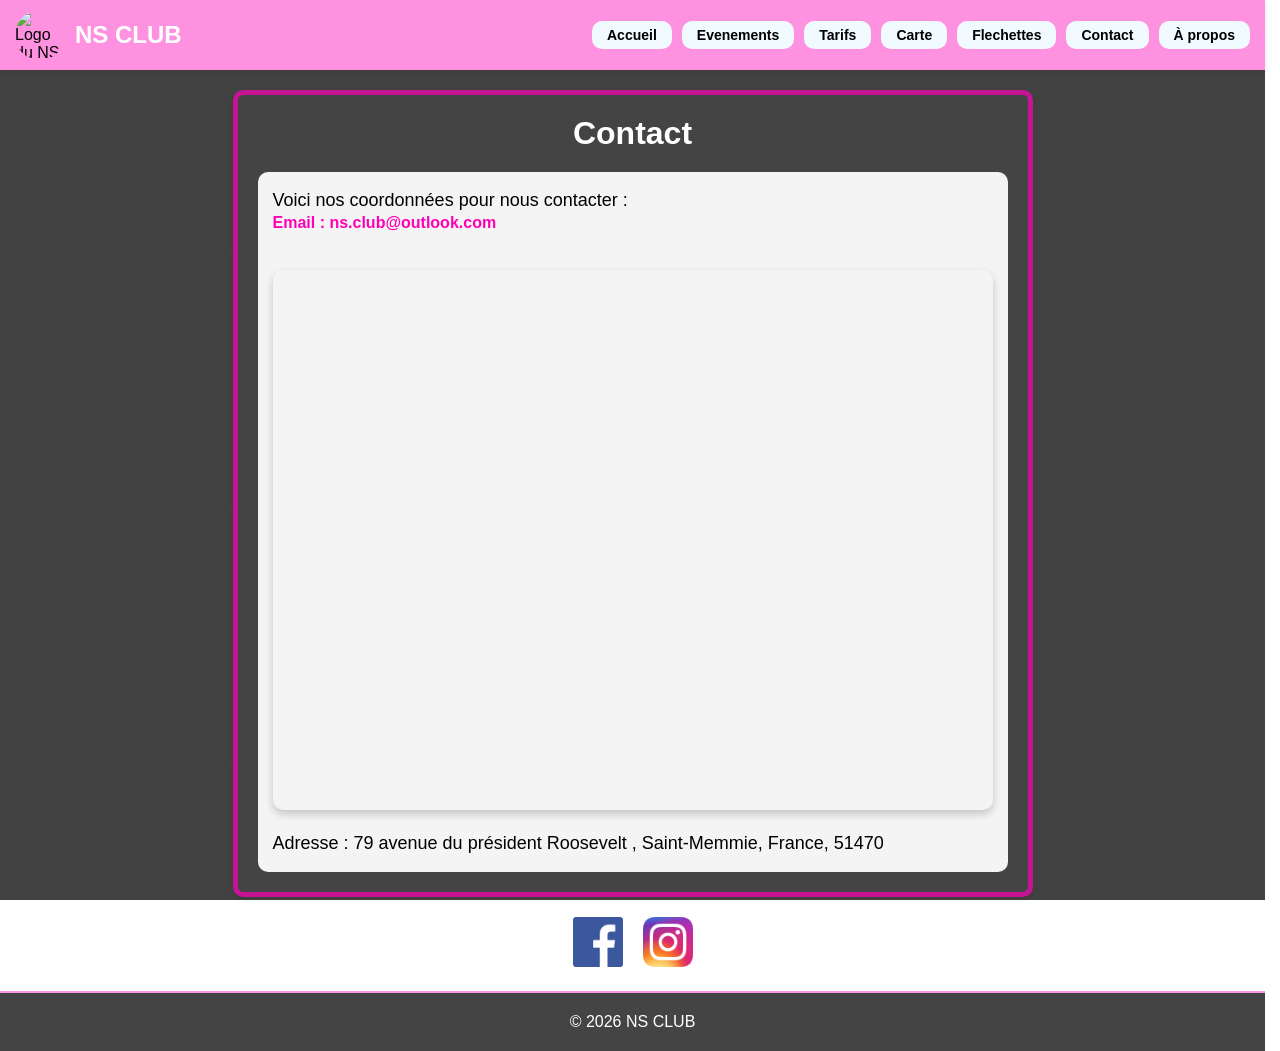
==== contact.html @ a3c2ae54 "24041737 Co-authored-by: Copilot <copilot@github.com>" ====
<!DOCTYPE html>
<html lang="fr">
<head>
    <meta charset="UTF-8">
    <meta name="viewport" content="width=device-width, initial-scale=1.0">
    <meta name="description" content="Contact NS CLUB">
    <title>NS CLUB - Contact</title>
    <link rel="stylesheet" href="style.css">
</head>
<body>
    <header>
        <div class="logo-title">
            <img src="ressources/logo.jpg" alt="Logo du NS CLUB" class="logo">
            <h1>NS CLUB</h1>
        </div>
        <button class="menu-toggle" id="menuToggle" aria-label="Menu">
            <span></span>
            <span></span>
            <span></span>
        </button>
        <nav id="navbar">
            <ul>
                <li><a href="index.html">Accueil</a></li>
                <li><a href="events.html">Evenements</a></li>
                <li><a href="prices.html">Tarifs</a></li>
                <li><a href="card.html">Carte</a></li>
                <li><a href="darts.html">Flechettes</a></li>
                <li><a href="contact.html">Contact</a></li>
                <li><a href="about.html">À propos</a></li>
            </ul>
        </nav>
    </header>
    
    <main>
        <div class="container">
            <h1>Contact</h1>
            <div class="texte">
                <p>Voici nos coordonnées pour nous contacter :</p>
                <a href="mailto:ns.club@outlook.com">Email : ns.club@outlook.com</a>
                <br>
                <br>
                <div class="map-container">
                    <iframe src="https://www.google.com/maps/embed?pb=!1m18!1m12!1m3!1d2620.43035198987!2d4.38086067675995!3d48.94529089458673!2m3!1f0!2f0!3f0!3m2!1i1024!2i768!4f13.1!3m3!1m2!1s0x47ebe100140810dd%3A0xad78a1534506cd33!2sNs%20club!5e0!3m2!1sfr!2sfr!4v1776977174106!5m2!1sfr!2sfr" style="border:0;" allowfullscreen="" loading="lazy" referrerpolicy="no-referrer-when-downgrade"></iframe>
                </div>
                <p>Adresse : 79 avenue du président Roosevelt , Saint-Memmie, France, 51470</p>
            </div>
        </div>
        <div class="links">
            <a href="https://www.facebook.com/p/NS-club-61578104274590/" target="_blank"><img src="ressources/Facebook.png" alt="Facebook" width="50px" height="50px"></a>
            <a href="https://www.instagram.com/ns.club_/" target="_blank"><img src="ressources/Instagram.png" alt="Instagram" width="50px" height="50px"></a>
        </div>
    </main>
    <footer>
        <p>© 2026 NS CLUB</p>
    </footer>
    <script src="script.js"></script>
</body>
</html>
---- style.css ----
:root{
    --oldschool: red;
    --electro: blue;
    --karaoke: green;
}

html {
    scrollbar-gutter: stable;
    scroll-behavior: smooth;
}

* {
    margin: 0;
    padding: 0;
    box-sizing: border-box;
}

body {
    margin: 0;
    padding: 0;
    font-family: 'Segoe UI', Tahoma, Geneva, Verdana, sans-serif;
    background-image: 
        linear-gradient(rgba(45, 45, 45, 0.9), rgba(45, 45, 45, 0.9)),
        url("ressources/bg.jpg");
    background-size: cover;
    background-position: center;
    background-attachment: fixed;
    min-height: 100vh;
    display: flex;
    flex-direction: column;
}

body *::selection {
    color: rgb(255, 0, 247);
}

main {
    flex: 1;
    padding: 20px;
    max-width: 1200px;
    margin: 0 auto;
    width: 100%;
}

table {
    width: 100%;
    border-collapse: collapse;
    margin-top: 20px;
    text-align: center;

}

table th, table td {
    border: 1px solid #ddd;
    padding: 8px;
}

header {
    display: flex;
    align-items: center;
    justify-content: space-between;
    padding: 10px 15px;
    background-color: rgb(255, 146, 224);
    box-shadow: 0 2px 4px rgba(0, 0, 0, 0.1);
    width: 100%;
    margin: 0;
    position: sticky;
    top: 0;
    z-index: 1000;
    overflow: hidden;
}

.logo-title {
    display: flex;
    align-items: center;
    gap: 10px;
}

header .logo {
    border-radius: 50%;
    width: 50px;
    height: 50px;
    object-fit: cover;
    -webkit-user-drag: none;
    user-select: none;
}

header h1 {
    font-size: 24px;
    font-weight: bold;
    color: #ffffff;
    margin: 0;
    font-family: 'Segoe UI', Tahoma, Geneva, Verdana, sans-serif;
}

nav {
    color: white;
    display: flex;
    justify-content: flex-end;
    align-items: center;
    padding: 0;
    border-radius: 10px;
}

nav ul {
    list-style-type: none;
    margin: 10px 0 10px 0;
    padding: 0;
    display: flex;
    gap: 10px;
}

nav ul li {
    background-color: rgb(240, 250, 255);
    border-radius: 10px;
    padding: 5px 5px;
    transition: transform 0.2s ease;
}

nav ul li a {
    text-decoration: none;
    color: black;
    font-weight: bold;
    padding: 5px 10px;
    -webkit-user-drag: none;
    font-size: 14px;
    transition: all 0.3s ease;
}

nav ul li:hover {
    transform: scale(1.1);
}

nav ul li.active {
    background-color: #444444;
    box-shadow: 0 0 20px 5px #e048db;
}

nav ul li.active a {
    color: white;
}

.event-list{
    margin-top: 20px;
    display: flex;
    flex-direction: column;
    gap: 15px;
}


.event{
    padding: 15px;
    border-radius: 10px;
    background: linear-gradient(to right, rgb(255, 146, 224), rgb(255, 255, 255));
}

.event:hover{
    box-shadow: 0 0 20px 5px #e048db;
    transform: scale(1.02);
}

.infos{
    border: solid 2px #e048db;
    background-color: #f4f4f4;
    padding: 10px;
    border-radius: 10px;
    width: fit-content;
}


[type="oldschool"]{
    box-shadow: -5px 0 0 0 var(--oldschool);
}
[type="electro"]{
    box-shadow: -5px 0 0 0 var(--electro);
}
[type="karaoke"]{
    box-shadow: -5px 0 0 0 var(--karaoke);
}


.menu-toggle {
    display: none;
    flex-direction: column;
    background: none;
    border: none;
    cursor: pointer;
    padding: 2px;
    gap: 3px;
    z-index: 2000;
    position: relative;
    width: 32px;
    height: 32px;
    justify-content: center;
    flex-shrink: 0;
    margin-left: auto;
}

.menu-toggle span {
    width: 25px;
    height: 3px;
    background-color: white;
    transition: all 0.3s ease;
    border-radius: 2px;
    transform-origin: center;
}

.menu-toggle.active span:nth-child(1) {
    transform: rotate(45deg) translate(5px, 5px);
}

.menu-toggle.active span:nth-child(2) {
    opacity: 0;
}

.menu-toggle.active span:nth-child(3) {
    transform: rotate(-45deg) translate(4px, -4px);
}

.container p {
    color: #000000;
    font-size: 18px;
    line-height: 1.5;
    font-family: 'Segoe UI', Tahoma, Geneva, Verdana, sans-serif;
}

.container {
    max-width: 800px;
    margin: 0 auto;
    padding: 20px;
    background-color: #444444;
    border: 5px solid rgba(255, 0, 183, 0.7);
    border-radius: 10px;
    box-shadow: 0 2px 4px rgba(0, 0, 0, 0.1);
    transition: all 0.3s ease;
}

.container:hover {
    transform: scale(1.02);
    box-shadow: 0 0 50px 15px #e048db;
}

.container h1 {
    color: white;
    text-align: center;
    margin-bottom: 20px;
}

.texte {
    background-color: #F4F4F4;
    padding: 15px;
    border-radius: 10px;
}

.texte a {
    color: rgb(255, 0, 183);
    text-decoration: none;
    font-weight: bold;
}

.texte a:hover {
    text-decoration: underline;
}


.map-container {
    margin: 20px 0;
    overflow: hidden;
    border-radius: 10px;
    box-shadow: 0 4px 8px rgba(0, 0, 0, 0.2);
}

.map-container iframe {
    width: 100%;
    height: auto;
    aspect-ratio: 600 / 450;
    border: none;
    display: block;
}

.links {
    display: flex;
    justify-content: center;
    gap: 20px;
    margin-top: 20px;
}


footer {
    text-align: center;
    padding: 20px;
    background-color: #444444;
    color: #ffffff;
    margin-top: auto;
    border-top: 2px solid rgb(255, 146, 224);
}


@media (max-width: 768px) {
    header {
        padding: 12px 15px;
    }

    header h1 {
        font-size: 20px;
    }

    header .logo {
        width: 45px;
        height: 45px;
    }

    .menu-toggle {
        display: flex;
    }

    nav {
        position: fixed;
        top: 0;
        left: 0;
        right: 0;
        bottom: 0;
        background-color: rgba(68, 68, 68, 0.98);
        flex-direction: column;
        transform: translateX(-100%);
        transition: transform 0.3s ease;
        z-index: 1500;
        padding-top: 80px;
        overflow-y: auto;
    }

    nav.active {
        transform: translateX(0);
    }

    nav ul {
        flex-direction: column;
        width: 100%;
        gap: 0;
        margin: 0;
        padding: 0;
    }

    nav ul li {
        width: 100%;
        border-radius: 0;
        padding: 0;
        background-color: transparent;
        margin: 0;
        border-bottom: 1px solid rgba(255, 146, 224, 0.3);
    }

    nav ul li:hover {
        background-color: rgba(255, 146, 224, 0.2);
    }

    nav ul li a {
        padding: 15px 20px;
        font-size: 16px;
        display: block;
        color: white;
    }

    nav ul li.active {
        background-color: rgb(255, 146, 224);
        box-shadow: none;
        border-bottom: 2px solid #e048db;
    }

    nav ul li.active a {
        color: #333333;
        font-weight: bold;
    }

    .container {
        padding: 15px;
    }

    .container h1 {
        font-size: 24px;
    }

    main {
        padding: 15px;
    }

    .container p {
        font-size: 16px;
    }

    .texte {
        padding: 12px;
    }
}


@media (max-width: 480px) {
    header {
        padding: 10px 12px;
    }

    .logo-title {
        gap: 8px;
    }

    header .logo {
        width: 40px;
        height: 40px;
    }

    header h1 {
        font-size: 18px;
    }

    .container {
        padding: 12px;
        border: 3px solid rgba(255, 0, 183, 0.7);
    }

    .container h1 {
        font-size: 22px;
        margin-bottom: 15px;
    }

    .container p {
        font-size: 14px;
    }

    .texte {
        padding: 10px;
    }

    nav ul li {
        padding: 10px 15px;
    }

    nav ul li a {
        font-size: 14px;
    }

    main {
        padding: 10px;
    }

    footer {
        padding: 15px 10px;
        font-size: 13px;
    }

    .map-container iframe {
        aspect-ratio: 300 / 225;
    }
}


@media print {
    header, footer, .menu-toggle, nav {
        display: none;
    }

    body {
        background: white;
    }

    .container {
        box-shadow: none;
        border: 1px solid #ddd;
    }
}
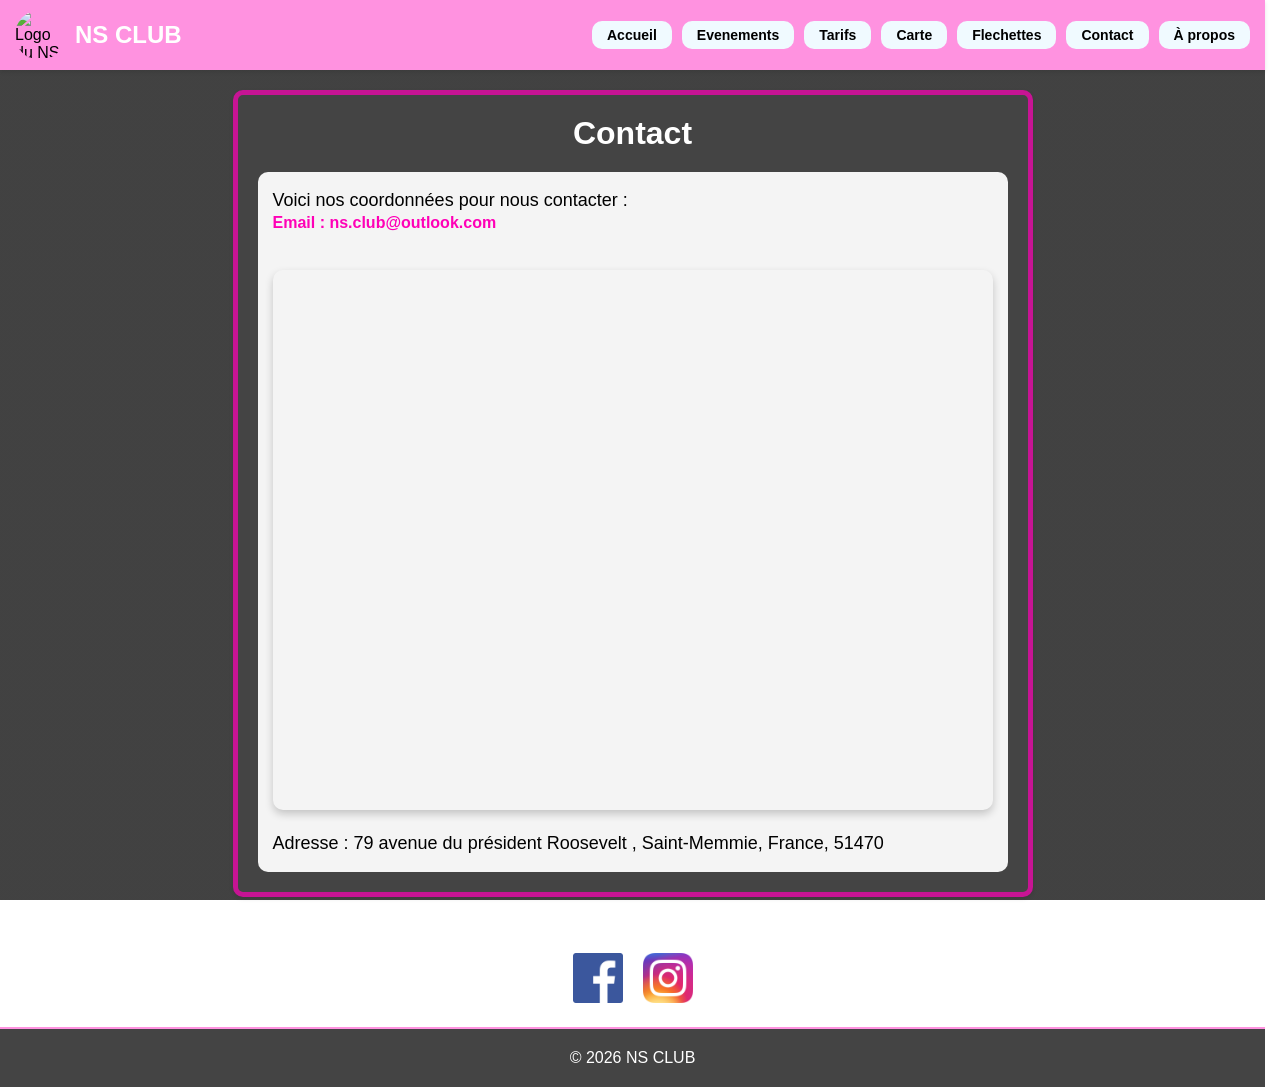
==== commit e73a2e26: "Merge pull request #1 from EDIT2CODE/main Laptop" ====
--- a/contact.html
+++ b/contact.html
@@ -4,6 +4,7 @@
     <meta charset="UTF-8">
     <meta name="viewport" content="width=device-width, initial-scale=1.0">
     <meta name="description" content="Contact NS CLUB">
+    <link rel="icon" type="image/x-icon" href="ressources/logo.jpg">
     <title>NS CLUB - Contact</title>
     <link rel="stylesheet" href="style.css">
 </head>
@@ -45,6 +46,9 @@
                 <p>Adresse : 79 avenue du président Roosevelt , Saint-Memmie, France, 51470</p>
             </div>
         </div>
+        <br>
+        <br>
+
         <div class="links">
             <a href="https://www.facebook.com/p/NS-club-61578104274590/" target="_blank"><img src="ressources/Facebook.png" alt="Facebook" width="50px" height="50px"></a>
             <a href="https://www.instagram.com/ns.club_/" target="_blank"><img src="ressources/Instagram.png" alt="Instagram" width="50px" height="50px"></a>
--- a/style.css
+++ b/style.css
@@ -47,7 +47,6 @@
     border-collapse: collapse;
     margin-top: 20px;
     text-align: center;
-
 }
 
 table th, table td {
@@ -122,7 +121,6 @@
     color: black;
     font-weight: bold;
     padding: 5px 10px;
-    -webkit-user-drag: none;
     font-size: 14px;
     transition: all 0.3s ease;
 }
@@ -152,10 +150,14 @@
     padding: 15px;
     border-radius: 10px;
     background: linear-gradient(to right, rgb(255, 146, 224), rgb(255, 255, 255));
-}
+    display: flex;
+    align-items: center;
+}
+
+
 
 .event:hover{
-    box-shadow: 0 0 20px 5px #e048db;
+    box-shadow: 0 0 10px 5px #ffedfe;
     transform: scale(1.02);
 }
 
@@ -177,6 +179,7 @@
 [type="karaoke"]{
     box-shadow: -5px 0 0 0 var(--karaoke);
 }
+
 
 
 .menu-toggle {
@@ -250,6 +253,8 @@
     background-color: #F4F4F4;
     padding: 15px;
     border-radius: 10px;
+    overflow-x: auto;
+    -webkit-overflow-scrolling: touch;
 }
 
 .texte a {
@@ -285,6 +290,25 @@
     margin-top: 20px;
 }
 
+.BIGDATE{
+    font-size: 32px !important;
+    font-weight: bold;
+    color: #333333;
+    margin-left: auto;
+    text-align: center;
+}
+
+
+.dj {
+    font-size: 20px;
+    font-weight: bold;
+    color: #333333;
+}
+
+.theme{
+    font-size: 18px;
+    color: #ff00e1 !important;
+}
 
 footer {
     text-align: center;
@@ -428,7 +452,19 @@
 
     .texte {
         padding: 10px;
-    }
+        overflow-x: auto;
+        -webkit-overflow-scrolling: touch;
+    }
+
+    table {
+        font-size: 14px;
+    }
+    min-width: 500px;
+    }
+
+    table th, table td {
+        padding: 6px 4px;
+        font-size: 13
 
     nav ul li {
         padding: 10px 15px;
